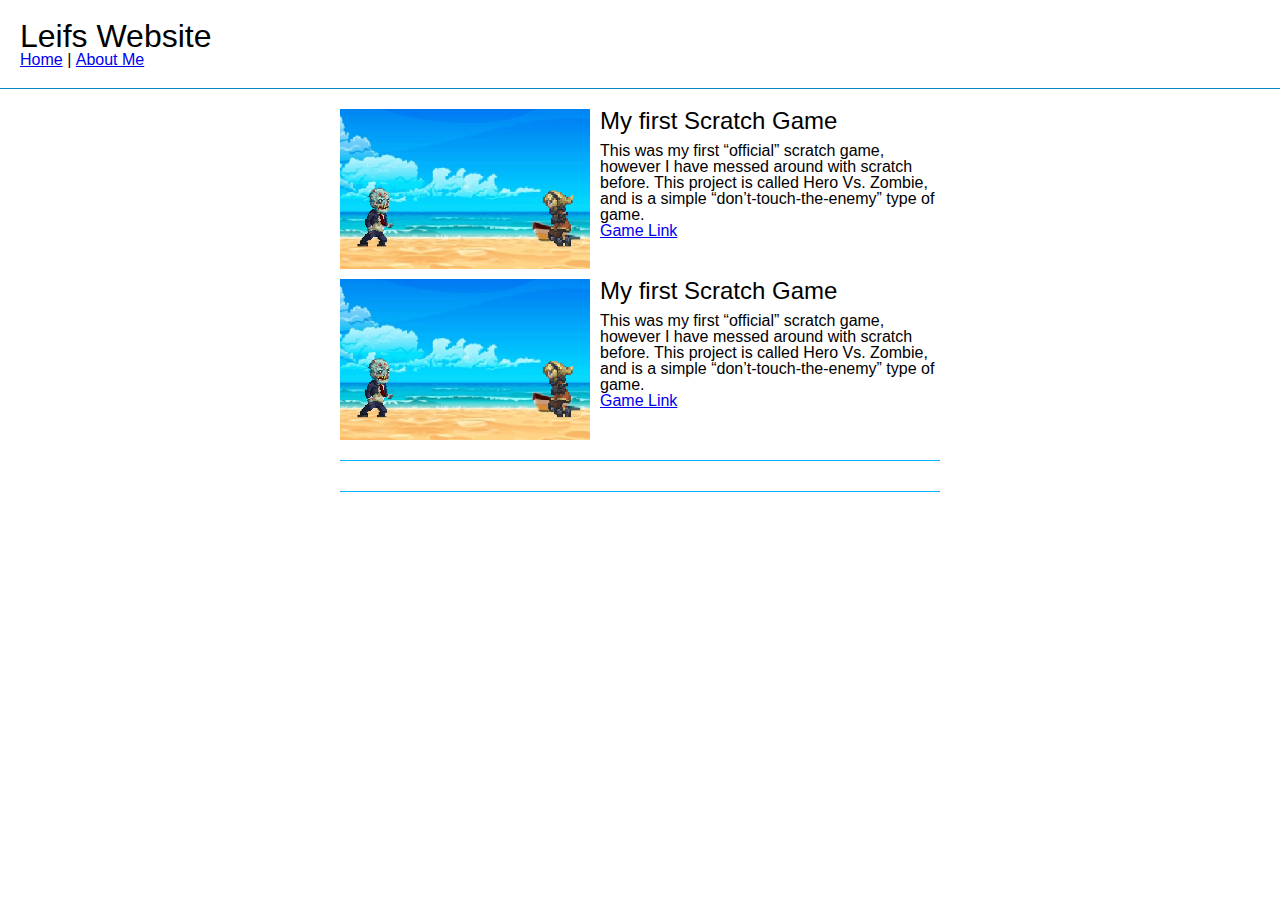
==== index.html @ 8b57c971 "Add files via upload" ====
<!DOCTYPE html>
<html>

<head>
  <meta charset="utf-8">
  <meta name="viewport" content="width=device-width">
  <title>Leifs Site</title>
  <link href="reset.css" rel="stylesheet" type="text/css" />
  <link href="style.css" rel="stylesheet" type="text/css" />
</head>

<body>
  <header>
    <h1><b>Leifs Website</b></h1>
    <nav>
      <ul>
        <li><a href="index.html">Home</a></li>
        <li>|</li>
        <li><a href="aboutme.html">About Me</a></li>
      </ul>
    </nav>
  </header>

<div id="project-container">
  <div class="project">
    <img src="Epic/unnamed.png" alt="Epic Image Epic"/>
    <h2>My first Scratch Game</h2>
    <p>This was my first “official” scratch game, however I have messed around with scratch before. This project is called Hero Vs. Zombie, and is a simple “don’t-touch-the-enemy” type of game.</p>
    <p><a href="https://scratch.mit.edu/projects/726639565">Game Link</a></p>    
    <div class="clear"</div>
      </div>

  <div class="project">
    <img src="Epic/unnamed.png" alt="Epic Image Epic"/>
    <h2>My first Scratch Game</h2>
    <p>This was my first “official” scratch game, however I have messed around with scratch before. This project is called Hero Vs. Zombie, and is a simple “don’t-touch-the-enemy” type of game.</p>
    <p><a href="https://scratch.mit.edu/projects/726639565">Game Link</a></p>    
    <div class="clear"></div>
    </div>
    
</div>
</body>
</html>
---- style.css ----
body {
  font-family: sans-serif;
}
a:hover {
color: #00AEFF;
}
header {
margin-bottom: 20px;
padding: 20px;
border-bottom: 1px solid rgb(8, 136, 196); 
}
header h1 {
font-size: 2em; 
}
header nav ul li {
display: inline;
}
.clear {
clear: both;
}

#project-container, #aboutme {
margin: 0 auto; 
width: 90%; 
max-width: 600px; 
}
.project {
margin-bottom: 20px;
padding-bottom: 10px;
border-bottom: 1px solid rgb(0, 174, 255); }

.project img, #aboutme img {
width: 250px;
float: left;
margin-right: 10px;
margin-bottom: 10px;
}

.project h2, #aboutme h2 {
font-size: 1.5em;
margin-bottom: 10px;
}
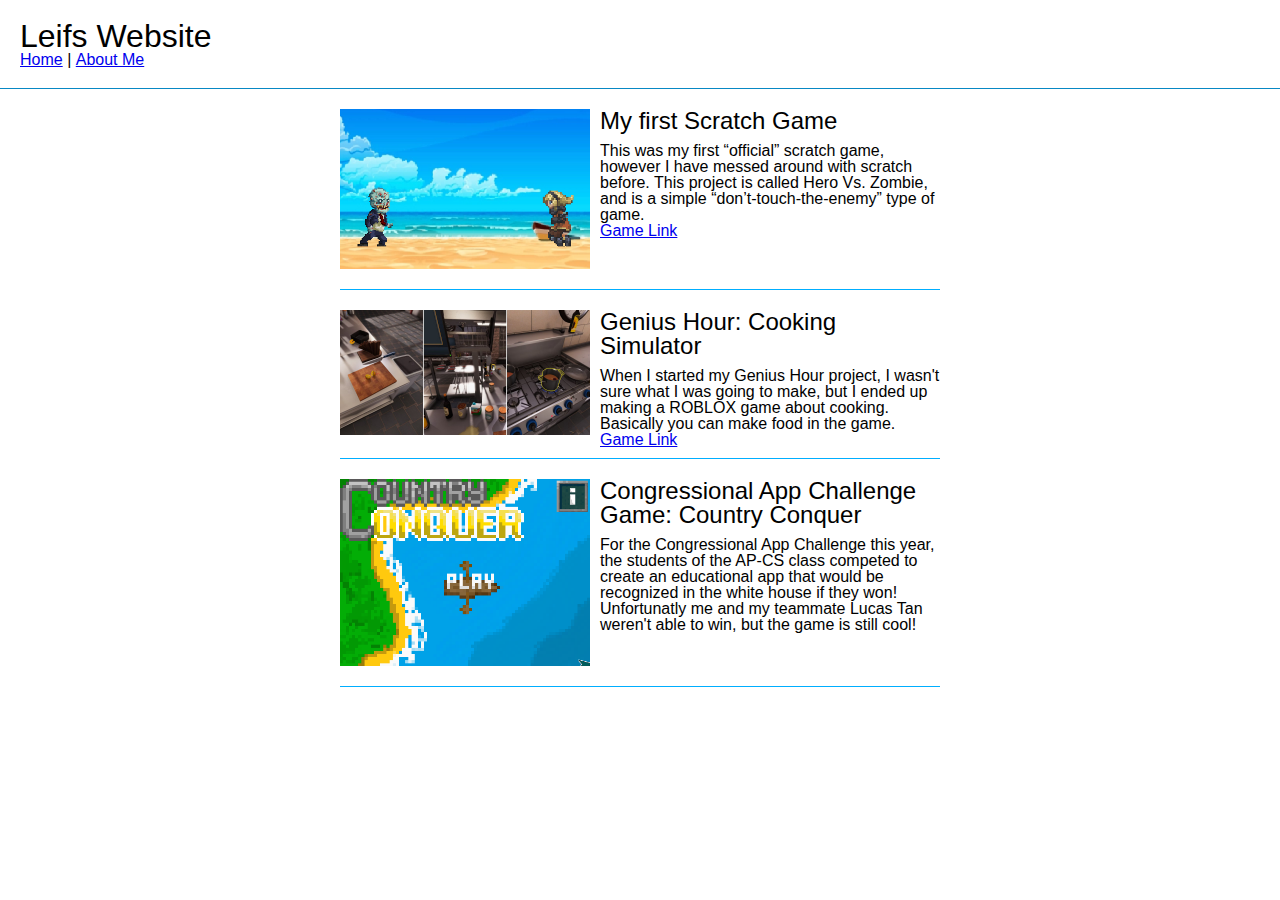
==== commit 74c9b168: "Add files via upload" ====
--- a/index.html
+++ b/index.html
@@ -22,20 +22,29 @@
   </header>
 
 <div id="project-container">
-  <div class="project">
-    <img src="Epic/unnamed.png" alt="Epic Image Epic"/>
-    <h2>My first Scratch Game</h2>
-    <p>This was my first “official” scratch game, however I have messed around with scratch before. This project is called Hero Vs. Zombie, and is a simple “don’t-touch-the-enemy” type of game.</p>
-    <p><a href="https://scratch.mit.edu/projects/726639565">Game Link</a></p>    
-    <div class="clear"</div>
-      </div>
-
+  
   <div class="project">
     <img src="Epic/unnamed.png" alt="Epic Image Epic"/>
     <h2>My first Scratch Game</h2>
     <p>This was my first “official” scratch game, however I have messed around with scratch before. This project is called Hero Vs. Zombie, and is a simple “don’t-touch-the-enemy” type of game.</p>
     <p><a href="https://scratch.mit.edu/projects/726639565">Game Link</a></p>    
     <div class="clear"></div>
+      </div>
+
+  <div class="project">
+    <img src="Epic/cookingsim.png" alt="Epic Image Epic"/>
+    <h2>Genius Hour: Cooking Simulator</h2>
+    <p>When I started my Genius Hour project, I wasn't sure what I was going to make, but I ended up making a ROBLOX game about cooking. Basically you can make food in the game.</p>
+    <p><a href="https://scratch.mit.edu/projects/726639565">Game Link</a></p>    
+    <div class="clear"></div>
+    </div>
+
+  <div class="project">
+    <img src="Epic/countryconquer.png" alt="Epic Image Epic"/>
+    <h2>Congressional App Challenge Game: Country Conquer</h2>
+    <p>For the Congressional App Challenge this year, the students of the AP-CS class competed to create an educational app that would be recognized in the white house if they won! Unfortunatly me and my teammate Lucas Tan weren't able to win, but the game is still cool!</p> 
+    
+    <div class="clear"></div>
     </div>
     
 </div>
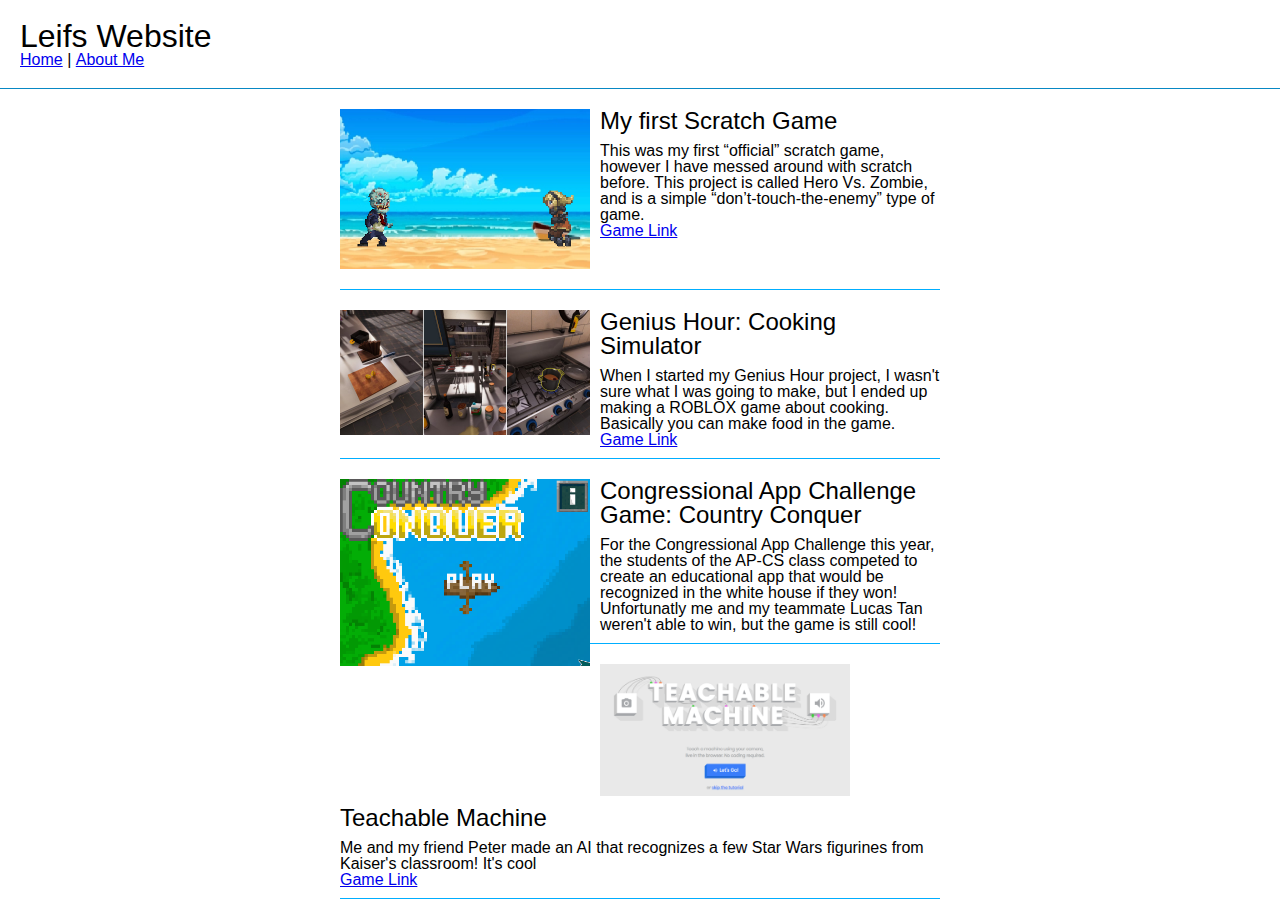
==== commit fdef8b40: "Add files via upload" ====
--- a/index.html
+++ b/index.html
@@ -43,7 +43,13 @@
     <img src="Epic/countryconquer.png" alt="Epic Image Epic"/>
     <h2>Congressional App Challenge Game: Country Conquer</h2>
     <p>For the Congressional App Challenge this year, the students of the AP-CS class competed to create an educational app that would be recognized in the white house if they won! Unfortunatly me and my teammate Lucas Tan weren't able to win, but the game is still cool!</p> 
-    
+  </div>
+  
+  <div class="project">
+    <img src="Epic/download.png" alt="Epic Image Epic"/>
+    <h2>Teachable Machine</h2>
+    <p>Me and my friend Peter made an AI that recognizes a few Star Wars figurines from Kaiser's classroom! It's cool</p> 
+    <p><a href="ai.html">Game Link</a></p>    
     <div class="clear"></div>
     </div>
     
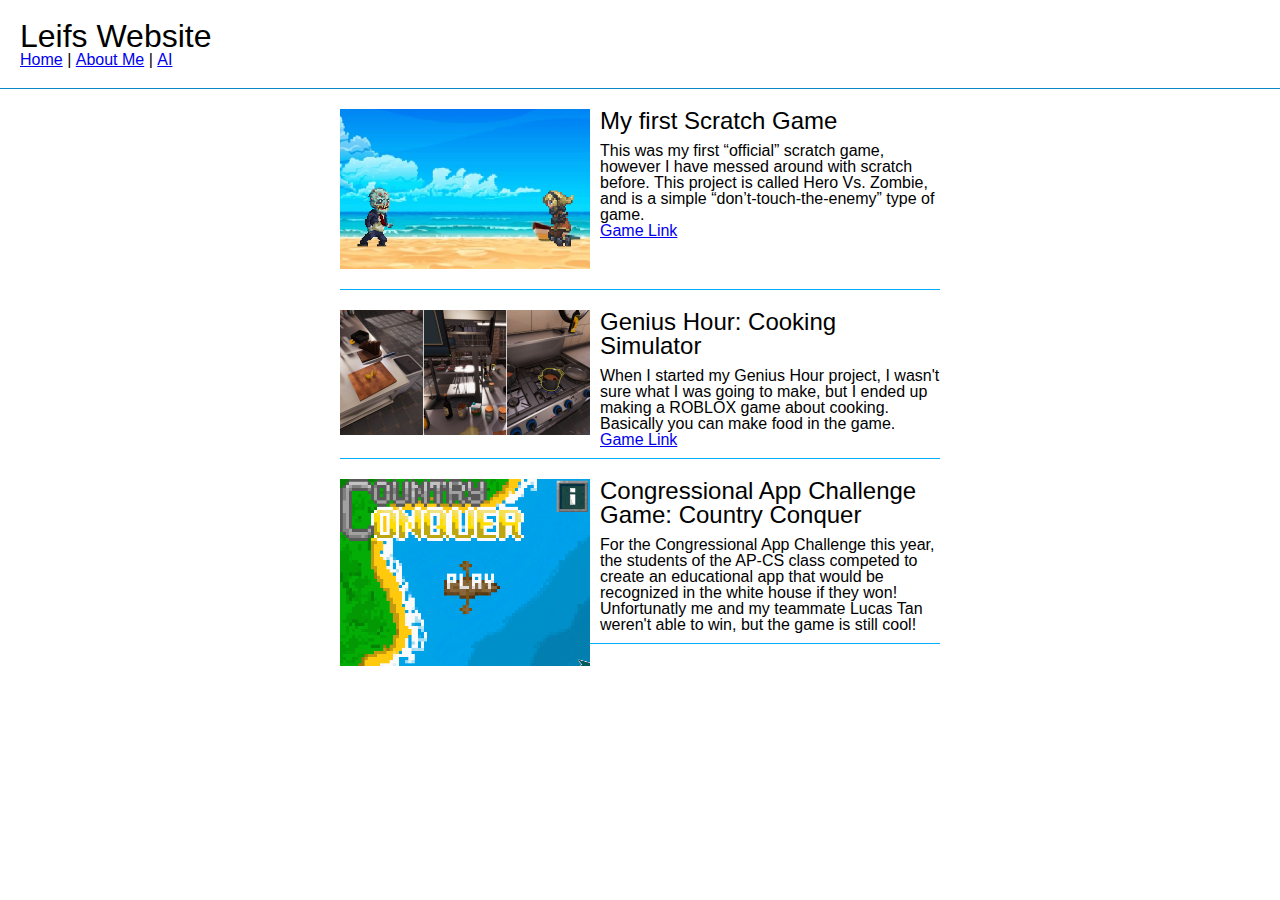
==== commit def4fd1f: "Add files via upload" ====
--- a/index.html
+++ b/index.html
@@ -17,6 +17,8 @@
         <li><a href="index.html">Home</a></li>
         <li>|</li>
         <li><a href="aboutme.html">About Me</a></li>
+        <li>|</li>
+        <li><a href="ai.html">AI</a></li>
       </ul>
     </nav>
   </header>
@@ -43,16 +45,7 @@
     <img src="Epic/countryconquer.png" alt="Epic Image Epic"/>
     <h2>Congressional App Challenge Game: Country Conquer</h2>
     <p>For the Congressional App Challenge this year, the students of the AP-CS class competed to create an educational app that would be recognized in the white house if they won! Unfortunatly me and my teammate Lucas Tan weren't able to win, but the game is still cool!</p> 
-  </div>
-  
-  <div class="project">
-    <img src="Epic/download.png" alt="Epic Image Epic"/>
-    <h2>Teachable Machine</h2>
-    <p>Me and my friend Peter made an AI that recognizes a few Star Wars figurines from Kaiser's classroom! It's cool</p> 
-    <p><a href="ai.html">Game Link</a></p>    
-    <div class="clear"></div>
-    </div>
-    
+  </div>  
 </div>
 </body>
 </html>
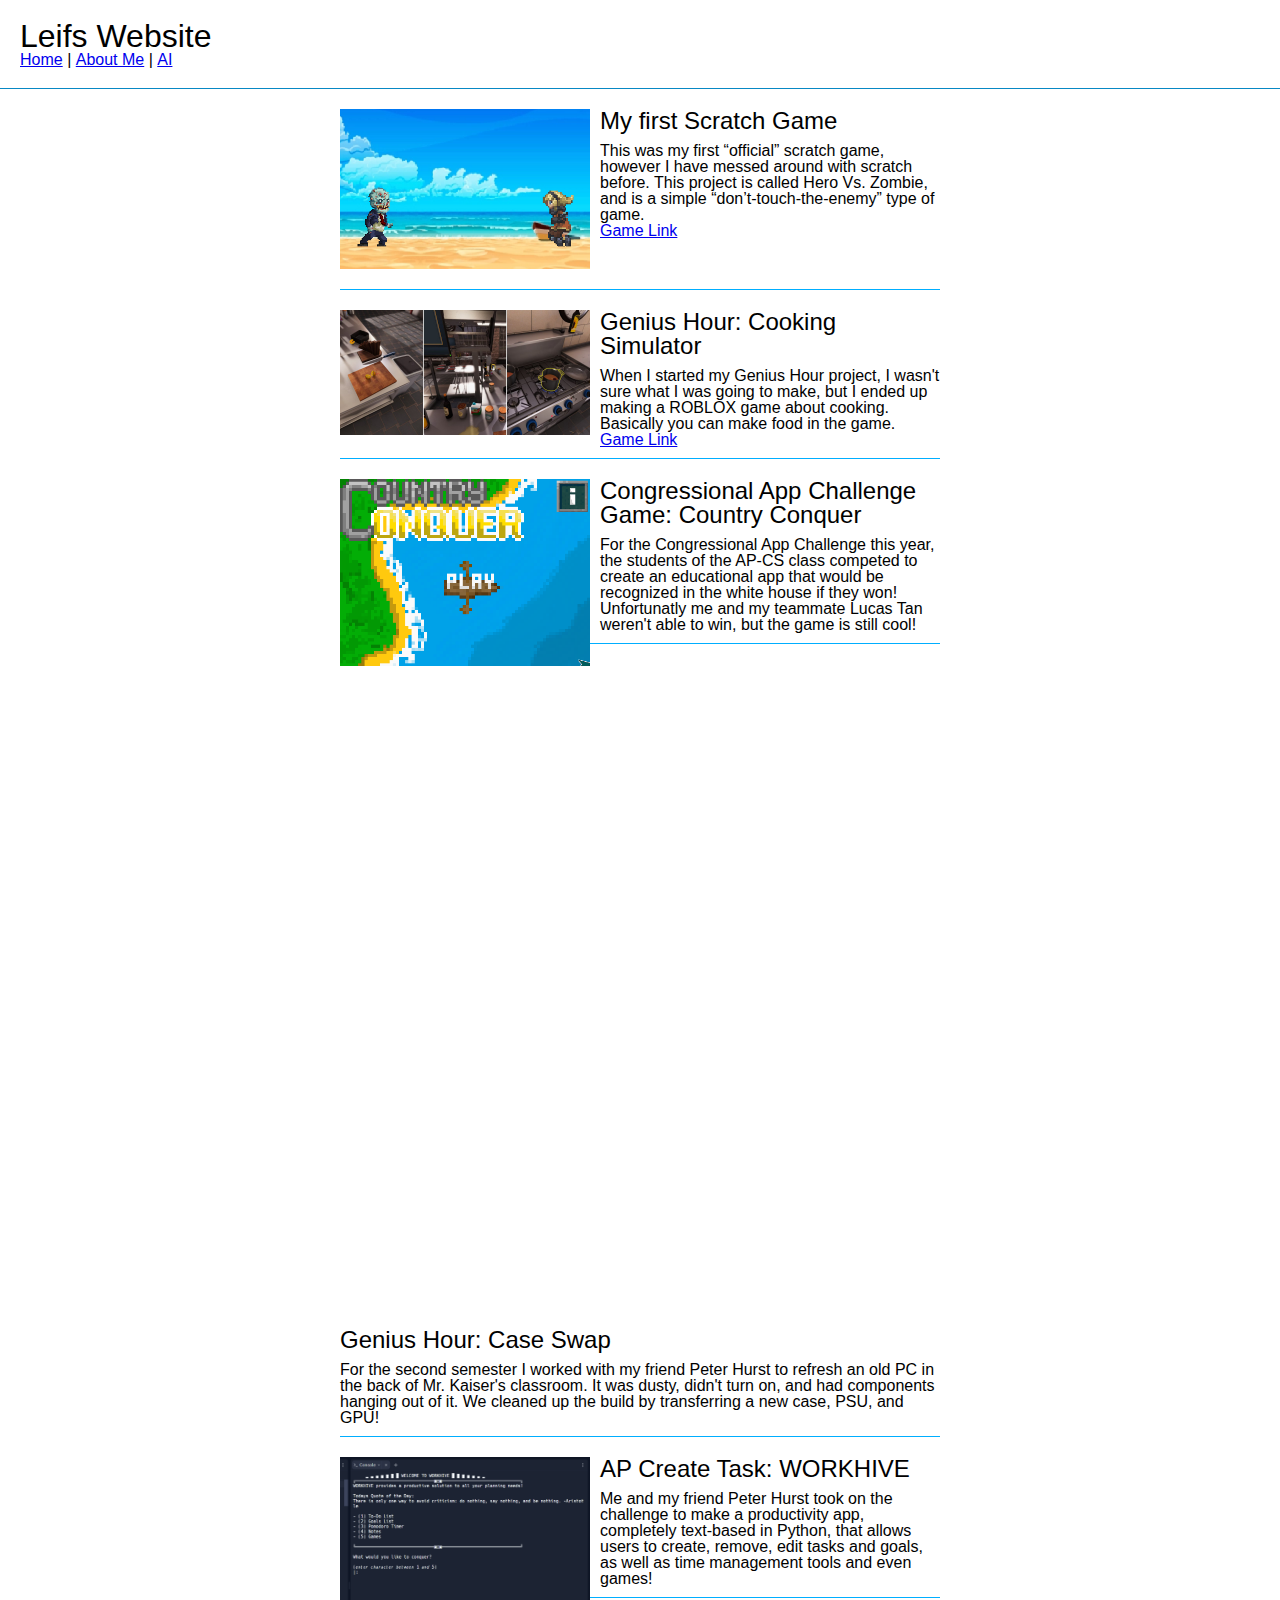
==== commit 1713fe0d: "Add files via upload" ====
--- a/index.html
+++ b/index.html
@@ -46,6 +46,18 @@
     <h2>Congressional App Challenge Game: Country Conquer</h2>
     <p>For the Congressional App Challenge this year, the students of the AP-CS class competed to create an educational app that would be recognized in the white house if they won! Unfortunatly me and my teammate Lucas Tan weren't able to win, but the game is still cool!</p> 
   </div>  
+
+  <div class="project">
+    <iframe width="1154" height="649" src="https://www.youtube.com/embed/--UdRJuolvM" title="Rush, Leif Case Swap" frameborder="0" allow="accelerometer; autoplay; clipboard-write; encrypted-media; gyroscope; picture-in-picture; web-share" allowfullscreen></iframe>
+    <h2>Genius Hour: Case Swap</h2>
+    <p>For the second semester I worked with my friend Peter Hurst to refresh an old PC in the back of Mr. Kaiser's classroom. It was dusty, didn't turn on, and had components hanging out of it. We cleaned up the build by transferring a new case, PSU, and GPU!</p> 
+  </div>
+  
+  <div class="project">
+    <img src="Epic/ap.png" alt="Epic Image Epic"/>
+    <h2>AP Create Task: WORKHIVE</h2>
+    <p>Me and my friend Peter Hurst took on the challenge to make a productivity app, completely text-based in Python, that allows users to create, remove, edit tasks and goals, as well as time management tools and even games!</p> 
+  </div>  
 </div>
 </body>
 </html>
